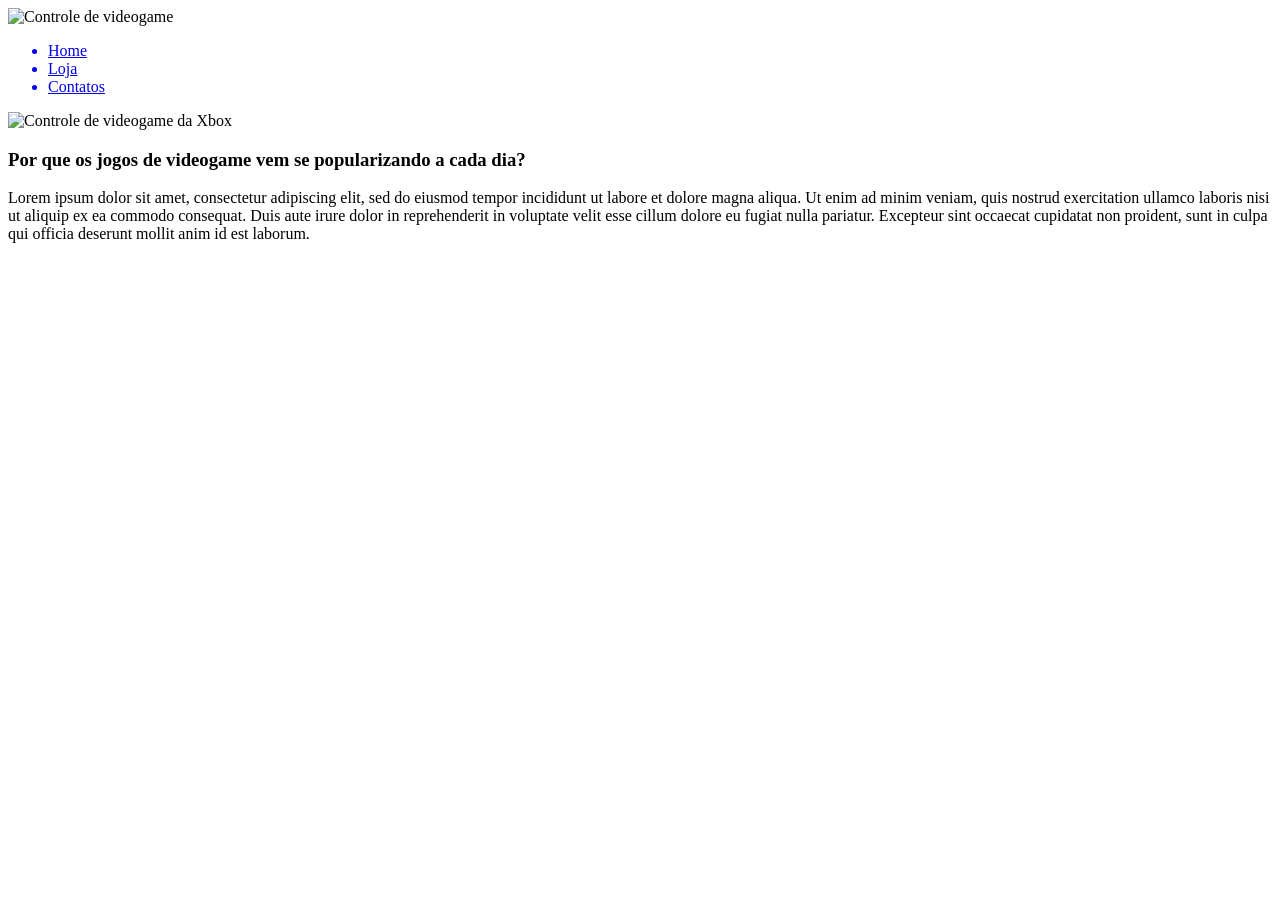
==== noticia01.html @ 63dcc1d9 "Add files via upload" ====
<!DOCTYPE html>
<html lang="en">
<head>
    <meta charset="UTF-8">
    <meta http-equiv="X-UA-Compatible" content="IE=edge">
    <meta name="viewport" content="width=device-width, initial-scale=1.0">
    <title>Blog de jogos de videogame</title>
    <link rel="stylesheet" href="/2026-BLOG-GOLNIK-MAIN/style.css">
</head>
<body>
    <header>
        <div>
            <img class="logo" src="/2026-BLOG-GOLNIK-MAIN/img/logo.png" alt="Controle de videogame">
        </div>
        <div>
            <ul class="menu">
                <a href="#"><li>Home</li></a>
                <a href="#"><li>Loja</li></a>
                <a href="#"><li>Contatos</li></a>
            </ul>
        </div>
    </header>
    <main>
        <img class="img-capa" src="/2026-BLOG-GOLNIK-MAIN/img/capa.jpg" alt="Controle de videogame da Xbox">
        <div class="conteudo">
            <h3 class="conteudo-titulo">Por que os jogos de videogame vem se popularizando a cada dia?</h3>
             <p class="conteudo-texto">Lorem ipsum dolor sit amet, consectetur adipiscing elit, sed do eiusmod tempor incididunt ut labore et dolore magna aliqua. Ut enim ad minim veniam, quis nostrud exercitation ullamco laboris nisi ut aliquip ex ea commodo consequat. Duis aute irure dolor in reprehenderit in voluptate velit esse cillum dolore eu fugiat nulla pariatur. Excepteur sint occaecat cupidatat non proident, sunt in culpa qui officia deserunt mollit anim id est laborum.</p>
        </div>
    </main>
    <footer></footer>
</body>
</html>
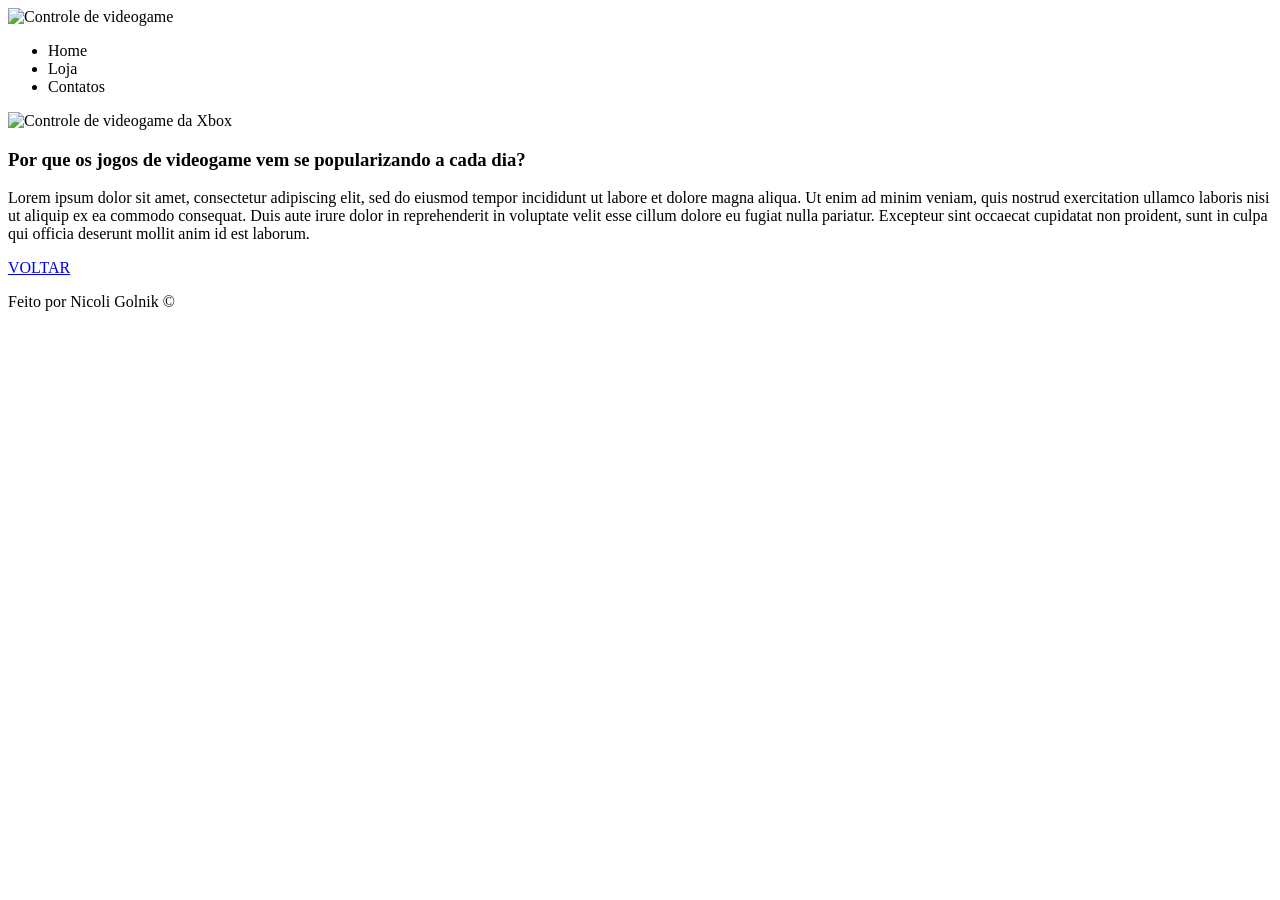
==== commit 81ca573e: "Add files via upload" ====
--- a/noticia01.html
+++ b/noticia01.html
@@ -1,5 +1,6 @@
 <!DOCTYPE html>
-<html lang="en">
+<html lang="pt-br">
+
 <head>
     <meta charset="UTF-8">
     <meta http-equiv="X-UA-Compatible" content="IE=edge">
@@ -7,6 +8,7 @@
     <title>Blog de jogos de videogame</title>
     <link rel="stylesheet" href="/2026-BLOG-GOLNIK-MAIN/style.css">
 </head>
+
 <body>
     <header>
         <div>
@@ -14,9 +16,9 @@
         </div>
         <div>
             <ul class="menu">
-                <a href="#"><li>Home</li></a>
-                <a href="#"><li>Loja</li></a>
-                <a href="#"><li>Contatos</li></a>
+                <li>Home</li>
+                <li>Loja</li>
+                <li>Contatos</li>
             </ul>
         </div>
     </header>
@@ -24,9 +26,17 @@
         <img class="img-capa" src="/2026-BLOG-GOLNIK-MAIN/img/capa.jpg" alt="Controle de videogame da Xbox">
         <div class="conteudo">
             <h3 class="conteudo-titulo">Por que os jogos de videogame vem se popularizando a cada dia?</h3>
-             <p class="conteudo-texto">Lorem ipsum dolor sit amet, consectetur adipiscing elit, sed do eiusmod tempor incididunt ut labore et dolore magna aliqua. Ut enim ad minim veniam, quis nostrud exercitation ullamco laboris nisi ut aliquip ex ea commodo consequat. Duis aute irure dolor in reprehenderit in voluptate velit esse cillum dolore eu fugiat nulla pariatur. Excepteur sint occaecat cupidatat non proident, sunt in culpa qui officia deserunt mollit anim id est laborum.</p>
+             <p class="conteudo-texto">Lorem ipsum dolor sit amet, consectetur adipiscing elit,
+                 sed do eiusmod tempor incididunt ut labore et dolore magna aliqua. Ut enim ad minim veniam,
+                  quis nostrud exercitation ullamco laboris nisi ut aliquip ex ea commodo consequat.
+                   Duis aute irure dolor in reprehenderit in voluptate velit esse cillum dolore eu fugiat nulla pariatur.
+                    Excepteur sint occaecat cupidatat non proident, sunt in culpa qui officia deserunt mollit anim id est laborum.</p>
         </div>
     </main>
-    <footer></footer>
+
+    <a href="2026-BLOG-GOLNIK-MAIN/index.html">VOLTAR</a>
+
+    <footer><p> Feito por Nicoli Golnik ©</p></footer>
 </body>
+
 </html>
